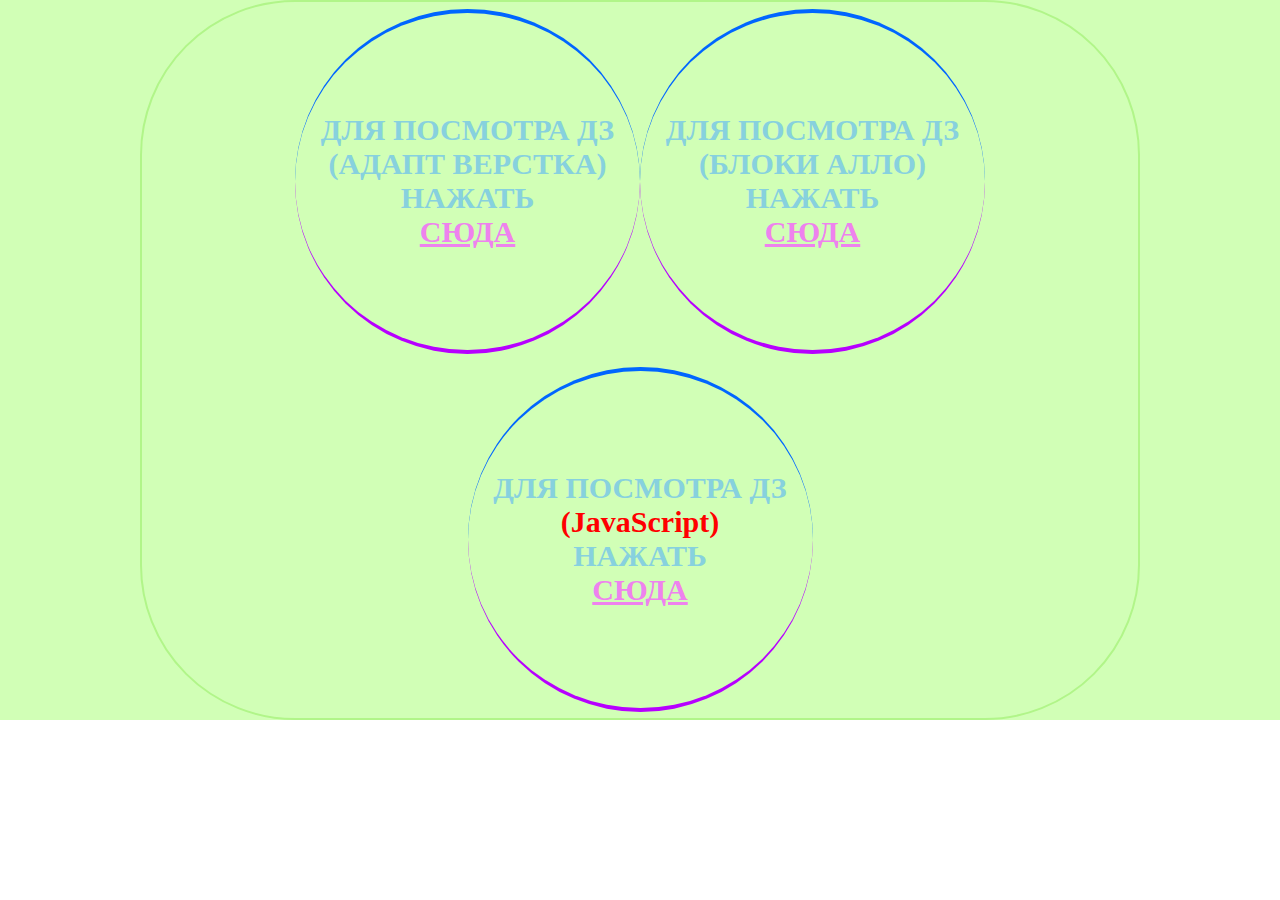
==== index.html @ 4e4eda40 "Add files via upload" ====
<!DOCTYPE html>
<html lang="en">

<head>
    <meta charset="UTF-8">
    <meta http-equiv="X-UA-Compatible" content="IE=edge">
    <meta name="viewport" content="width=device-width, initial-scale=1.0">
    <title>Document</title>
    <link rel="stylesheet" href="css/style.css">
</head>

<body>
    <div class="container">
        <div class="my-hw">
            <div class="box">
                <p class="text">для посмотра ДЗ</p> 
                <p class="text">(адапт верстка)</p>
                <p class="text">нажать</p>
                <a class="text" href="https://aggressormax.github.io/My-HW/adaptive-layout-Laptiev/">сюда</a>
            </div>
			<div class="box">
			 <p class="text">для посмотра ДЗ</p> 
                <p class="text">(блоки алло)</p>
                <p class="text">нажать</p>
                <a class="text" href="https://aggressormax.github.io/My-HW/allo/">сюда</a>
			</div>
            <div class="box">
                <p class="text">для посмотра ДЗ</p> 
                   <p class="text1">(JavaScript)</p>
                   <p class="text">нажать</p>
                   <a class="text" href="https://aggressormax.github.io/My-HW/JavaScript/">сюда</a>
               </div>
        </div>
    </div>
</body>

</html>
---- css/style.css ----
* {
    margin: 0;
    padding: 0;
    box-sizing: border-box;
}

.container {
    background-color: #d1ffb6;
}
.my-hw {
    flex-direction: column;
    flex-direction: row;
    flex-wrap: wrap;
    max-width: 1000px;
    margin: 0 auto;
    display: flex;
    justify-content: center;
    align-items: center;
    height: 720px;
    border: 2px solid #b1f589;
    border-radius: 155px;
}
.box {
    display: flex;
    flex-direction: column;
    text-align: center;
    justify-content: center;
    width: 345px;
    height: 345px;
    padding: 20px;
    border-top: 4px solid #0066ff;
    border-bottom: 4px solid #b700ff;
    border-radius: 50%;
}
.text {
    color: #87d1de;
    text-transform: uppercase;
    font-size: 30px;
    font-weight: bold;
}
.my-hw a {
    color: #EE82EE;
    text-transform: uppercase;
    font-size: 30px;
    font-weight: bold;
}
.text1 {
    font-size: 30px;
    font-weight: bold;
    color: red;
}


@media (max-width: 700px) {
    .my-hw {
        height: auto;
    }
    .box {
        height: 275px;
        margin: 15px;
    }
}
@media (max-width: 400px) {
    .box {
        width: 150px;
        height: 100%;
    }
    .text {
        font-size: 20px;
    }
    .text1 {
        font-size: 20px;
    }
}
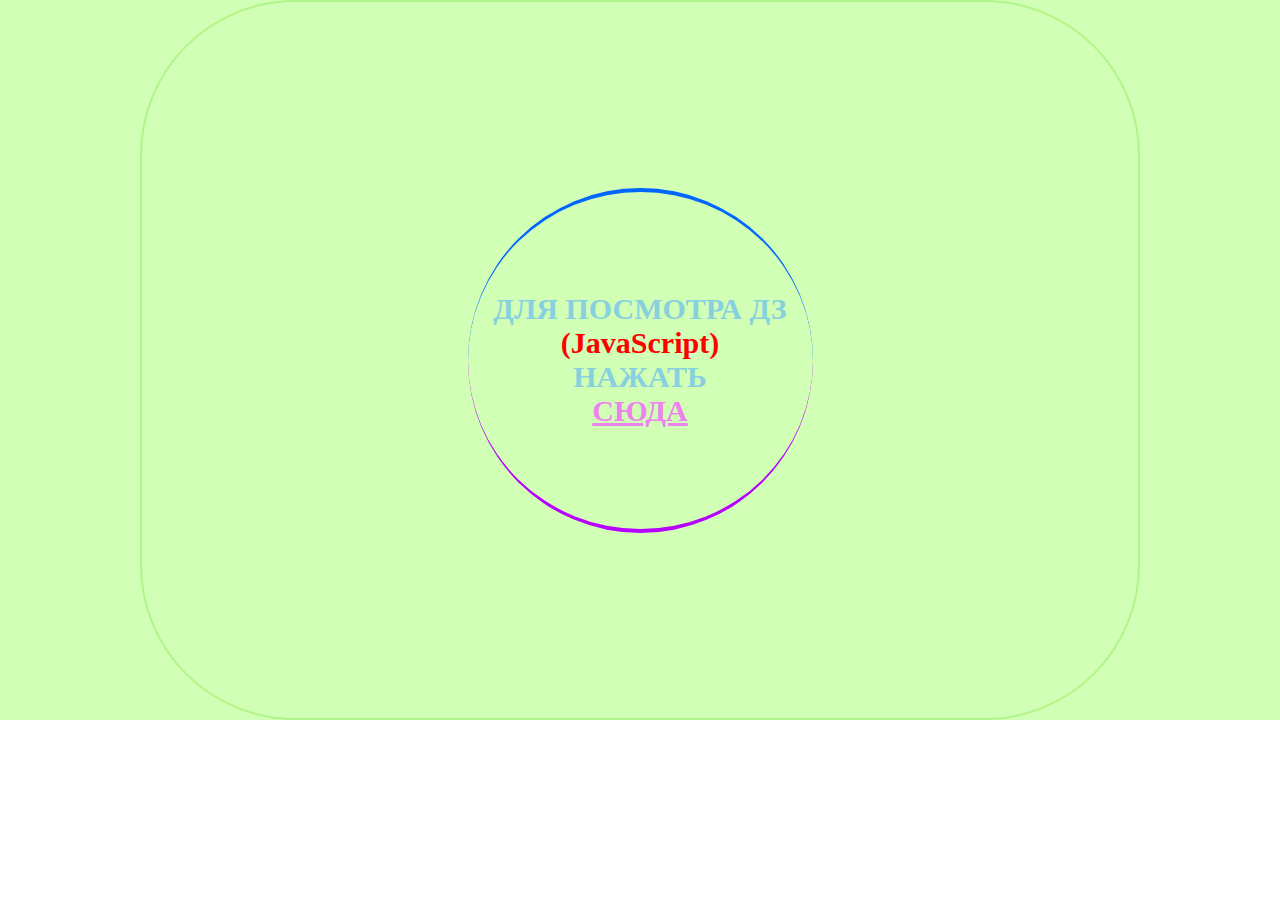
==== commit 99afc207: "Add files via upload" ====
--- a/index.html
+++ b/index.html
@@ -14,21 +14,9 @@
         <div class="my-hw">
             <div class="box">
                 <p class="text">для посмотра ДЗ</p> 
-                <p class="text">(адапт верстка)</p>
-                <p class="text">нажать</p>
-                <a class="text" href="https://aggressormax.github.io/My-HW/adaptive-layout-Laptiev/">сюда</a>
-            </div>
-			<div class="box">
-			 <p class="text">для посмотра ДЗ</p> 
-                <p class="text">(блоки алло)</p>
-                <p class="text">нажать</p>
-                <a class="text" href="https://aggressormax.github.io/My-HW/allo/">сюда</a>
-			</div>
-            <div class="box">
-                <p class="text">для посмотра ДЗ</p> 
                    <p class="text1">(JavaScript)</p>
                    <p class="text">нажать</p>
-                   <a class="text" href="https://aggressormax.github.io/My-HW/JavaScript/">сюда</a>
+                   <a class="text" href="https://aggressormax.github.io/HW-JS/JavaScript/">сюда</a>
                </div>
         </div>
     </div>
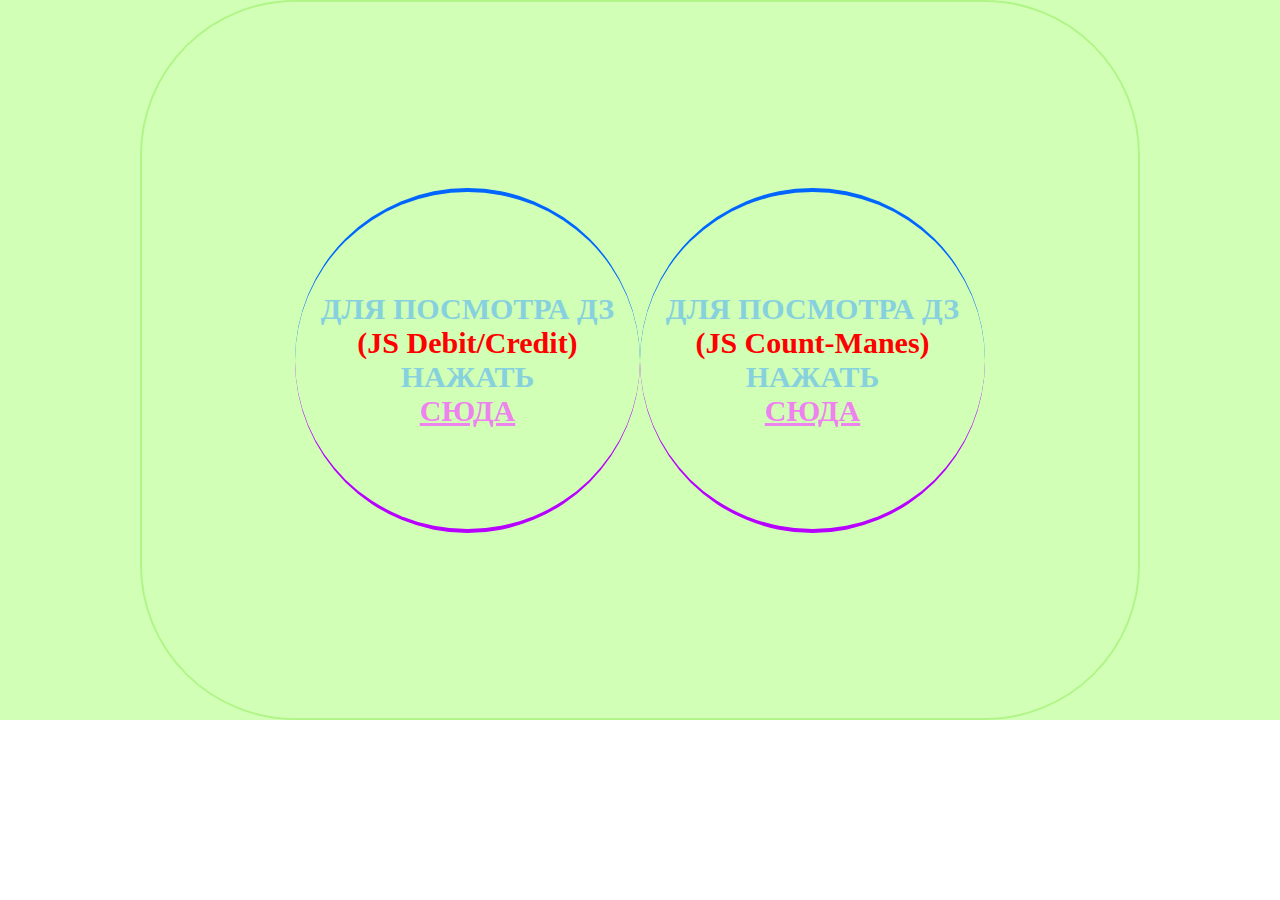
==== commit 8938377b: "Add files via upload" ====
--- a/index.html
+++ b/index.html
@@ -14,10 +14,16 @@
         <div class="my-hw">
             <div class="box">
                 <p class="text">для посмотра ДЗ</p> 
-                   <p class="text1">(JavaScript)</p>
+                   <p class="text1">(JS Debit/Credit)</p>
                    <p class="text">нажать</p>
-                   <a class="text" href="https://aggressormax.github.io/HW-JS/JavaScript/">сюда</a>
-               </div>
+                   <a class="text" href="https://aggressormax.github.io/HW-JS/Debit-Credit-Laptiev-JS/">сюда</a>
+            </div>
+            <div class="box">
+                <p class="text">для посмотра ДЗ</p> 
+                   <p class="text1">(JS Count-Manes)</p>
+                   <p class="text">нажать</p>
+                   <a class="text" href="https://aggressormax.github.io/HW-JS/uCount-LaptievMax/">сюда</a>
+            </div>
         </div>
     </div>
 </body>
